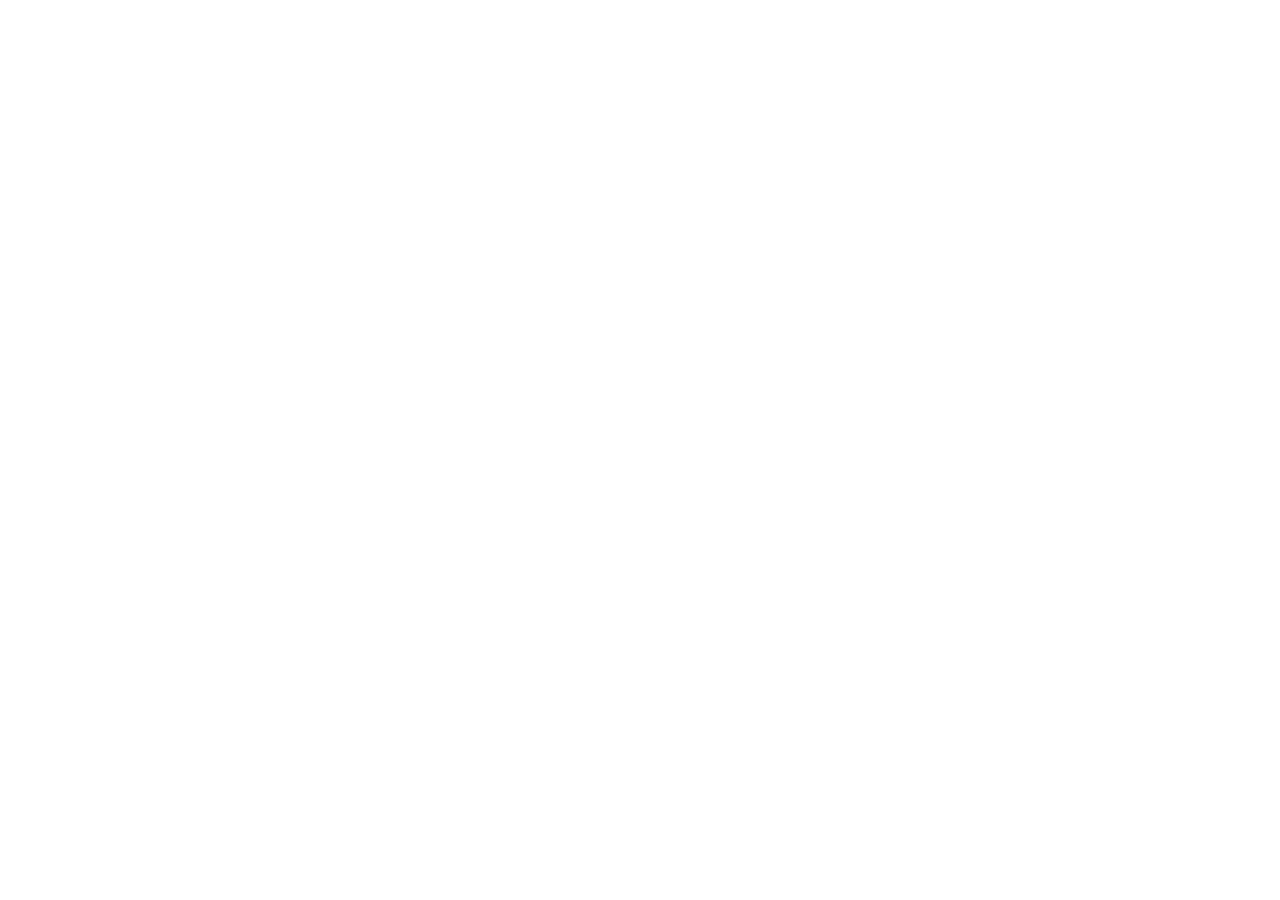
==== currency_converter/converter.html @ a9cea4d7 "Initial project: currency converter structure" ====
<!DOCTYPE html>
<html lang="ru">
<head>
    <meta charset="UTF-8">
    <meta name="viewport" content="width=device-width, initial-scale=1.0">
    <title>Currency Converter</title>
    <link rel = "stylesheet" href="converter.css"/>
</head>
<body>
    

    <script type="module" src="../currency_converter/converter.js"></script>
</body>
</html>
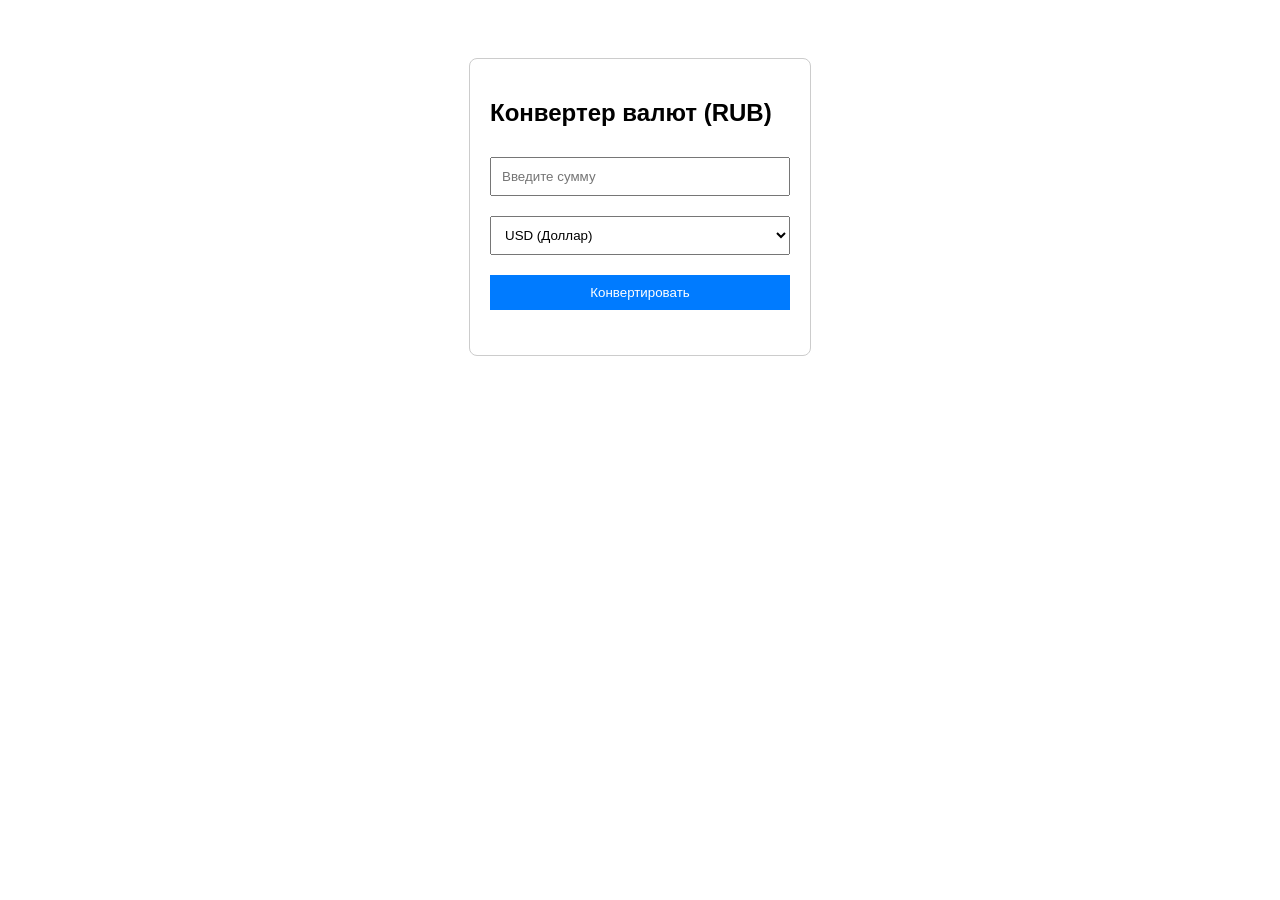
==== commit f54312df: "Added CSS styling" ====
--- a/currency_converter/converter.html
+++ b/currency_converter/converter.html
@@ -7,7 +7,22 @@
     <link rel = "stylesheet" href="converter.css"/>
 </head>
 <body>
-    
+    <div class="converter">
+        <h2>Конвертер валют (RUB)</h2>
+        
+        <input type="number" id="amount" placeholder="Введите сумму">
+        
+        <select id="currency">
+            <option value="USD">USD (Доллар)</option>
+            <option value="EUR">EUR (Евро)</option>
+            <option value="GBP">GBP (Фунт)</option>
+        </select>
+
+        <button id="convertBtn">Конвертировать</button>
+
+        <div id="result" class="result"></div>
+    </div>
+
 
     <script type="module" src="../currency_converter/converter.js"></script>
 </body>
--- a/currency_converter/converter.css
+++ b/currency_converter/converter.css
@@ -0,0 +1,44 @@
+body {
+    font-family: sans-serif;
+    display: flex;
+    justify-content: center;
+    padding: 50px;
+}
+
+.converter {
+    border: 1px solid #ccc;
+    padding: 20px;
+    border-radius: 8px;
+    width: 300px;
+}
+
+input,
+select,
+button {
+    width: 100%;
+    margin: 10px 0;
+    padding: 10px;
+    box-sizing: border-box;
+}
+
+button {
+    background-color: #007bff;
+    color: white;
+    border: none;
+    cursor: pointer;
+}
+
+button:hover {
+    background-color: #0056b3;
+}
+
+.result {
+    margin-top: 15px;
+    font-weight: bold;
+    color: #333;
+}
+
+.error {
+    color: red;
+    font-size: 0.9em;
+}
